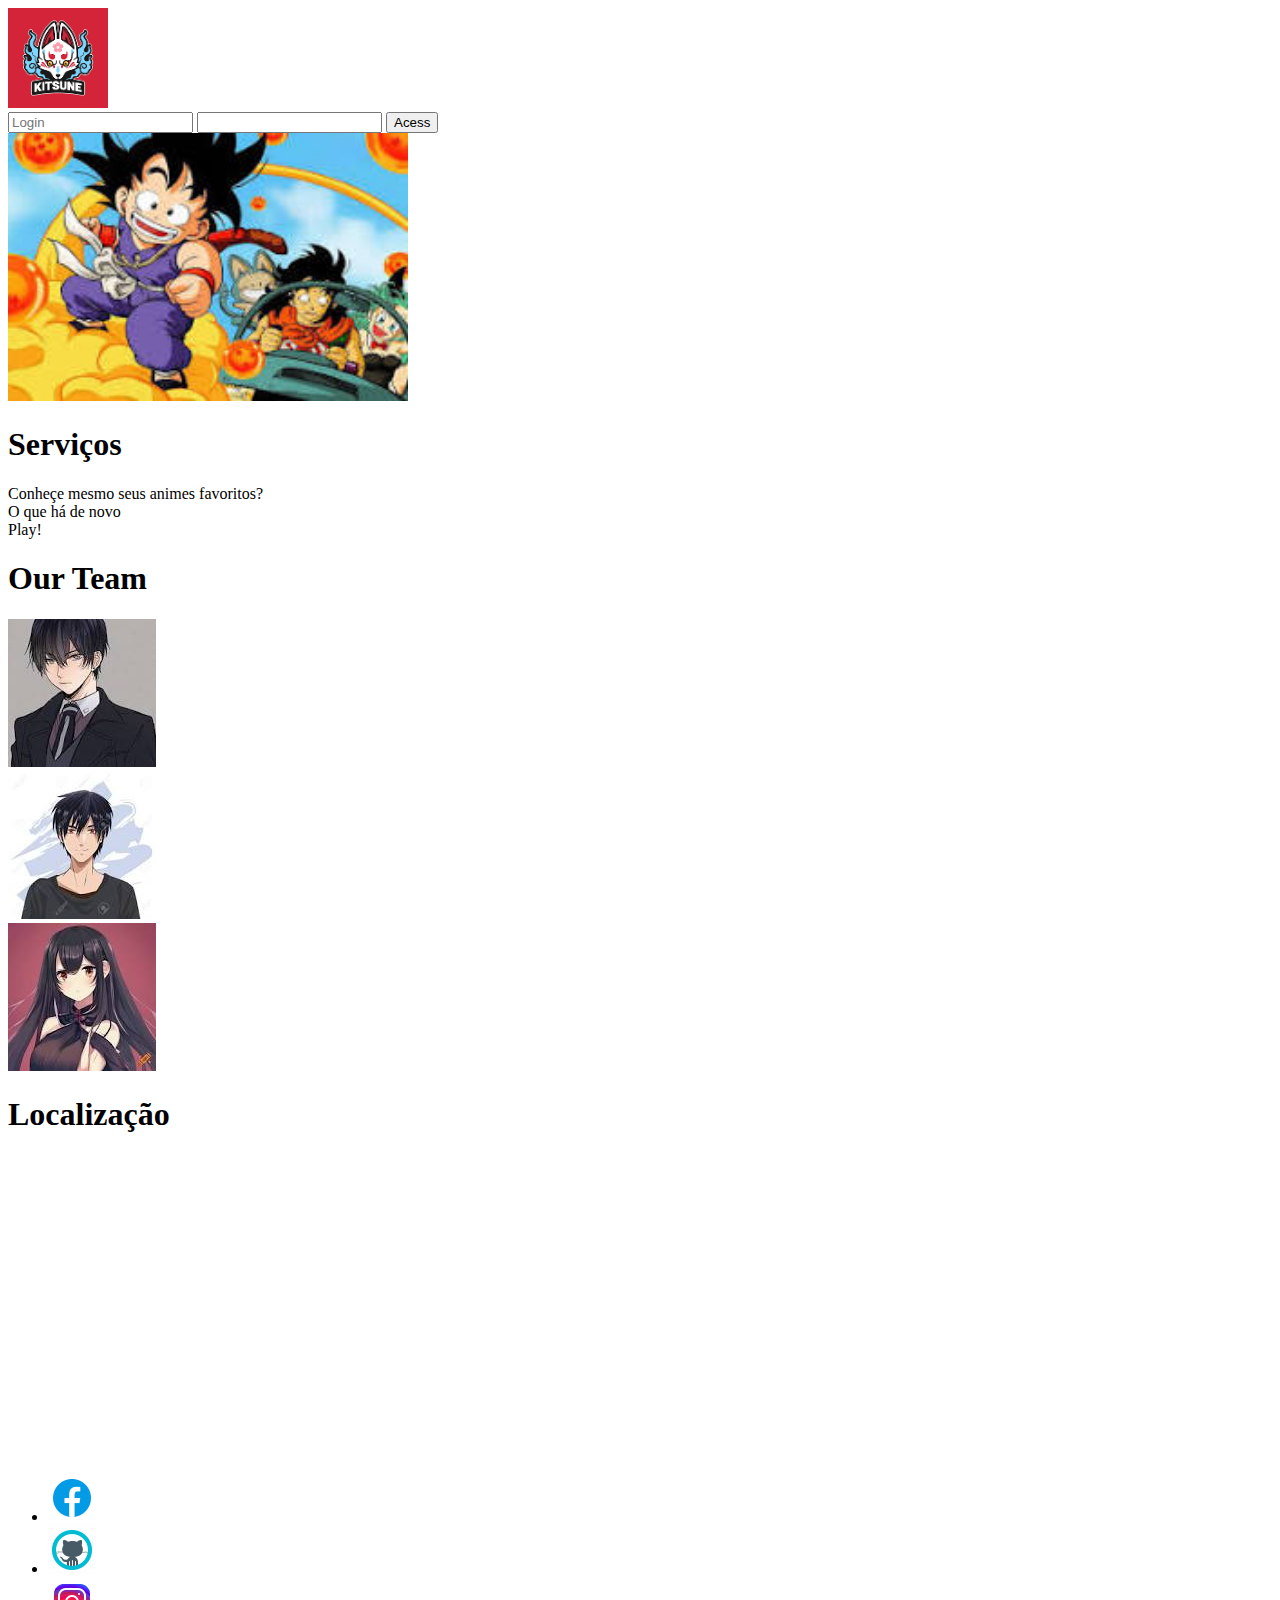
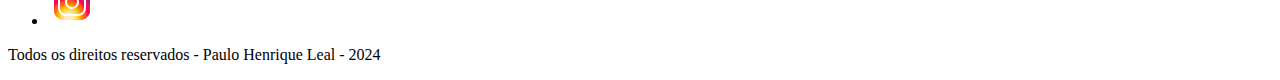
==== Desenvolvimento-Sistemas/anime-site/index.html @ 105b7fcf "Projeto HTML" ====
<!DOCTYPE html>
<html lang="pt-br">

    <head>
        <meta charset="UTf-8">
        <meta http-equiv="X-UA-Compatible">
        <meta name="viewport" content="width-device-width, initial-scale-1.0">
        <title>Animes Tomodachi</title>
    </head>

    <body>
        <header>
            <div class="logo">
                <img src="img/icons/logo.png" alt="logo kitsune" width="100">
                
            </div>
            <div class="sign-in">
                <form action="" method="post">
                    <input type="text" placeholder="Login" >
                    <input type="password" name="Password" >
                    <input type="submit" value="Acess" >
                </form>
            </div>
        </header>
        <main>
            <section class="banner">
                <img src="img/banner.jpg" alt="Banner" width="400">
            </section>
            <section class="services">
                <div class="container">
                    <h1>Serviços</h1>
                    <div class="card quiz">Conheçe mesmo seus animes favoritos?</div>
                    <div class="card catalog"> O que há de novo</div>
                    <div class="card games">Play!</div>
                </div>
            </section>
            <section class="team">
                <div class="container">
                    <h1>Our Team</h1>
                    <div class="members">
                        <div class="member"><img src="img/lu.jpg"></div>
                        <div class="member"><img src="img/sa.jpg"></div>
                        <div class="member"><img src="img/hi.jpg"></div>
                        
                    </div>
                </div>
            </section>
            <section class="location">
                <div class="container">
                    <h1>Localização </h1>
                    <div class="map">
                        <iframe src="https://www.google.com/maps/embed?pb=!1m18!1m12!1m3!1d117044.52749689802!2d-46.423530252581585!3d-23.54539380002328!2m3!1f0!2f0!3f0!3m2!1i1024!2i768!4f13.1!3m3!1m2!1s0x94ce63eab741c473%3A0xc26610a03a0e814!2sAtacad%C3%A3o%20-%20Marechal%20Tito!5e0!3m2!1spt-BR!2sbr!4v1710509096945!5m2!1spt-BR!2sbr" width="400" height="300" style="border:0;" allowfullscreen="" loading="lazy" referrerpolicy="no-referrer-when-downgrade"></iframe>
                    </div>
                </div>
        </main>
        <footer>
            <ul>
                <li><a href="https://www.facebook.com/?locale=pt_BR"><img src="img/icons/facebook.png"></a></li>
                <li><a href="https://github.com/PaulinhoLeal"><img src="img/icons/github.gif"></a></li>
                <li><a href="https://www.instagram.com/"><img src="img/icons/instagram.png"></a></li>
            </ul>
            <p class="copyright">
                Todos os direitos reservados - Paulo Henrique Leal - 2024
            </p>
        </footer>
    </body>

</html>
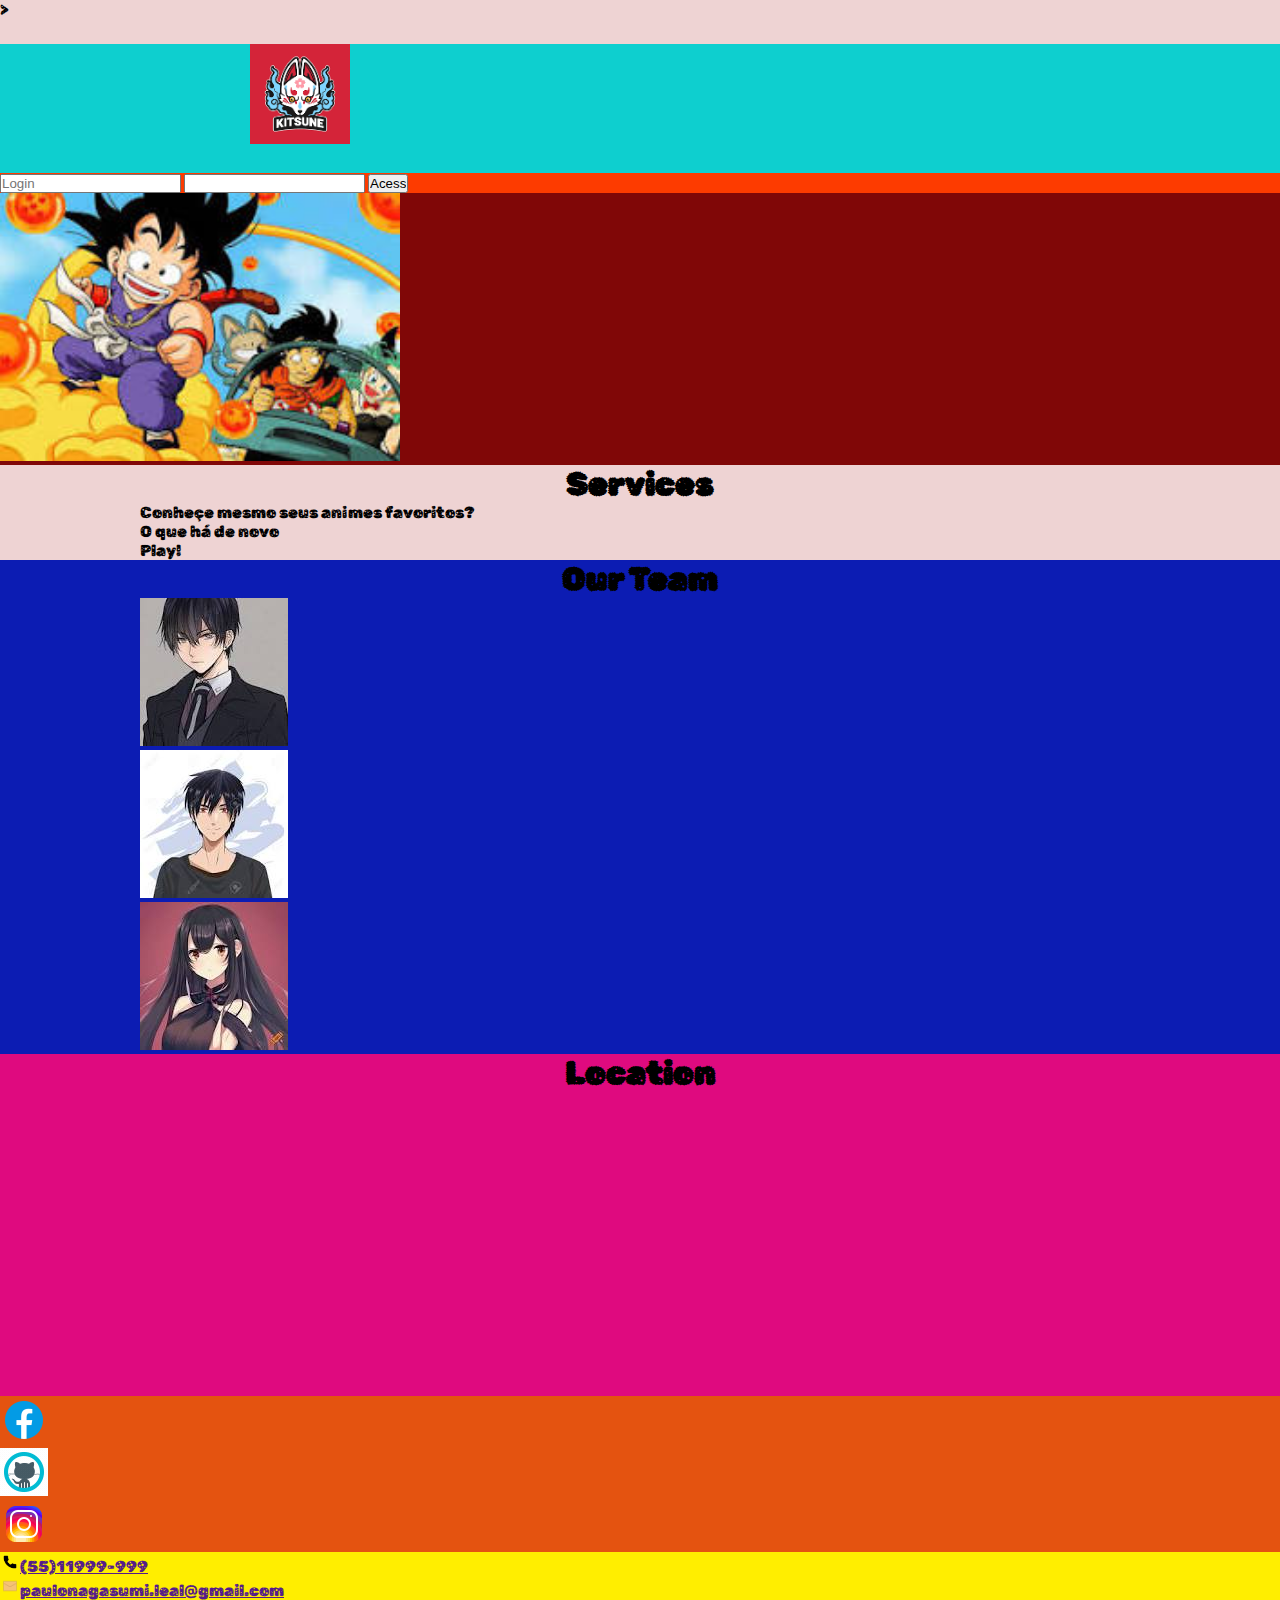
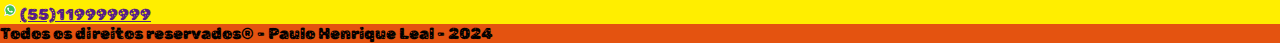
==== commit b95e1cc4: "Primeiro projeto sites na faculdade. animes" ====
--- a/Desenvolvimento-Sistemas/anime-site/index.html
+++ b/Desenvolvimento-Sistemas/anime-site/index.html
@@ -5,6 +5,17 @@
         <meta charset="UTf-8">
         <meta http-equiv="X-UA-Compatible">
         <meta name="viewport" content="width-device-width, initial-scale-1.0">
+
+        <!--link para o CSS-->>
+        <link rel="stylesheet" href="./css/style.css">
+
+        <!--link Google fonts-->
+        <link rel="preconnect" href="https://fonts.googleapis.com">
+        <link rel="preconnect" href="https://fonts.gstatic.com" crossorigin>
+        <link href="https://fonts.googleapis.com/css2?family=Rubik+Gemstones&display=swap" rel="stylesheet">
+        
+        <!--link do icone-->
+        <link rel="shortcut icon" href="./img/icons/icon.ico" type="image/x-icon">
         <title>Animes Tomodachi</title>
     </head>
 
@@ -28,15 +39,17 @@
             </section>
             <section class="services">
                 <div class="container">
-                    <h1>Serviços</h1>
-                    <div class="card quiz">Conheçe mesmo seus animes favoritos?</div>
-                    <div class="card catalog"> O que há de novo</div>
-                    <div class="card games">Play!</div>
+                    <h1 class="title">Services</h1>
+                    <div class="cards">
+                        <div class="quiz">Conheçe mesmo seus animes favoritos?</div>
+                        <div class="catalog"> O que há de novo</div>
+                        <div class="games">Play!</div>                  
+                    </div>
                 </div>
             </section>
             <section class="team">
                 <div class="container">
-                    <h1>Our Team</h1>
+                    <h1 class="title">Our Team</h1>
                     <div class="members">
                         <div class="member"><img src="img/lu.jpg"></div>
                         <div class="member"><img src="img/sa.jpg"></div>
@@ -47,7 +60,7 @@
             </section>
             <section class="location">
                 <div class="container">
-                    <h1>Localização </h1>
+                    <h1 class="title">Location </h1>
                     <div class="map">
                         <iframe src="https://www.google.com/maps/embed?pb=!1m18!1m12!1m3!1d117044.52749689802!2d-46.423530252581585!3d-23.54539380002328!2m3!1f0!2f0!3f0!3m2!1i1024!2i768!4f13.1!3m3!1m2!1s0x94ce63eab741c473%3A0xc26610a03a0e814!2sAtacad%C3%A3o%20-%20Marechal%20Tito!5e0!3m2!1spt-BR!2sbr!4v1710509096945!5m2!1spt-BR!2sbr" width="400" height="300" style="border:0;" allowfullscreen="" loading="lazy" referrerpolicy="no-referrer-when-downgrade"></iframe>
                     </div>
@@ -55,12 +68,19 @@
         </main>
         <footer>
             <ul>
-                <li><a href="https://www.facebook.com/?locale=pt_BR"><img src="img/icons/facebook.png"></a></li>
-                <li><a href="https://github.com/PaulinhoLeal"><img src="img/icons/github.gif"></a></li>
-                <li><a href="https://www.instagram.com/"><img src="img/icons/instagram.png"></a></li>
+                <li><a href="https://www.facebook.com/?locale=pt_BR" target="_blank"><img src="img/icons/facebook.png"></a></li>
+                <li><a href="https://github.com/PaulinhoLeal" target="_blank"><img src="img/icons/github.gif"></a></li>
+                <li><a href="https://www.instagram.com/" target="_blank"><img src="img/icons/instagram.png"></a></li>
             </ul>
+            <div class="contat">
+                <ul>
+                    <li class="contat_number"><a href=""><img src="./img/icons/tel.png" width="20" >(55)11999-999</a></li>
+                    <li class="email"><a href=""><img src="./img/icons/email.png" width="20" >paulonagasumi.leal@gmail.com</a></li>
+                    <li class="wpp"><a href=""><img src="./img/icons/wpp.png" width="20">(55)119999999</a></li>
+                </ul>
+            </div>
             <p class="copyright">
-                Todos os direitos reservados - Paulo Henrique Leal - 2024
+                Todos os direitos reservados® - Paulo Henrique Leal - 2024
             </p>
         </footer>
     </body>
--- a/Desenvolvimento-Sistemas/anime-site/css/style.css
+++ b/Desenvolvimento-Sistemas/anime-site/css/style.css
@@ -0,0 +1,63 @@
+/*
+    Projeto: introdução ao desenvolvimento de software
+    E-mail: paulonagasumileal@gmail.com
+    Desenvolvedor: Paulo Henrique Leal
+    Versão: 1.0
+    Data: 22/03
+
+    ul>li.item-$*3>a
+*/
+
+/*Reset CSS*/
+*{
+    margin: 0;
+    padding:0;
+    box-sizing: border-box;
+}
+body{
+    background-color:rgb(238, 211, 211);
+    font-family: 'Rubik Gemstones','Trebuchet MS', 'Lucida Sans Unicode', 'Lucida Grande', 'Lucida Sans', Arial, sans-serif;
+}
+.logo{
+    margin: 25px 250px;
+}
+header{
+    background-color: rgb(14, 207, 207);
+}
+.container{
+    margin: 0 auto;
+    max-width: 1000px;
+}
+.banner{
+    background-color: rgb(128, 7, 7);
+}
+.sign-in{
+    background-color: rgb(253, 59, 0);
+}
+.services{
+   
+}
+h1.title{
+    text-align: center;
+}
+.team{
+    background-color: rgb(12, 28, 179);
+}
+.location{
+    background-color: rgb(223, 10, 127);
+}
+footer{
+    background-color: rgb(228, 83, 16);
+}
+.contat{
+    background-color: rgb(255, 238, 0);
+    display: flex;
+}
+.contat img{
+    align-items: center;
+    justify-content: space-around;
+    padding: 3px; 
+}
+
+
+
